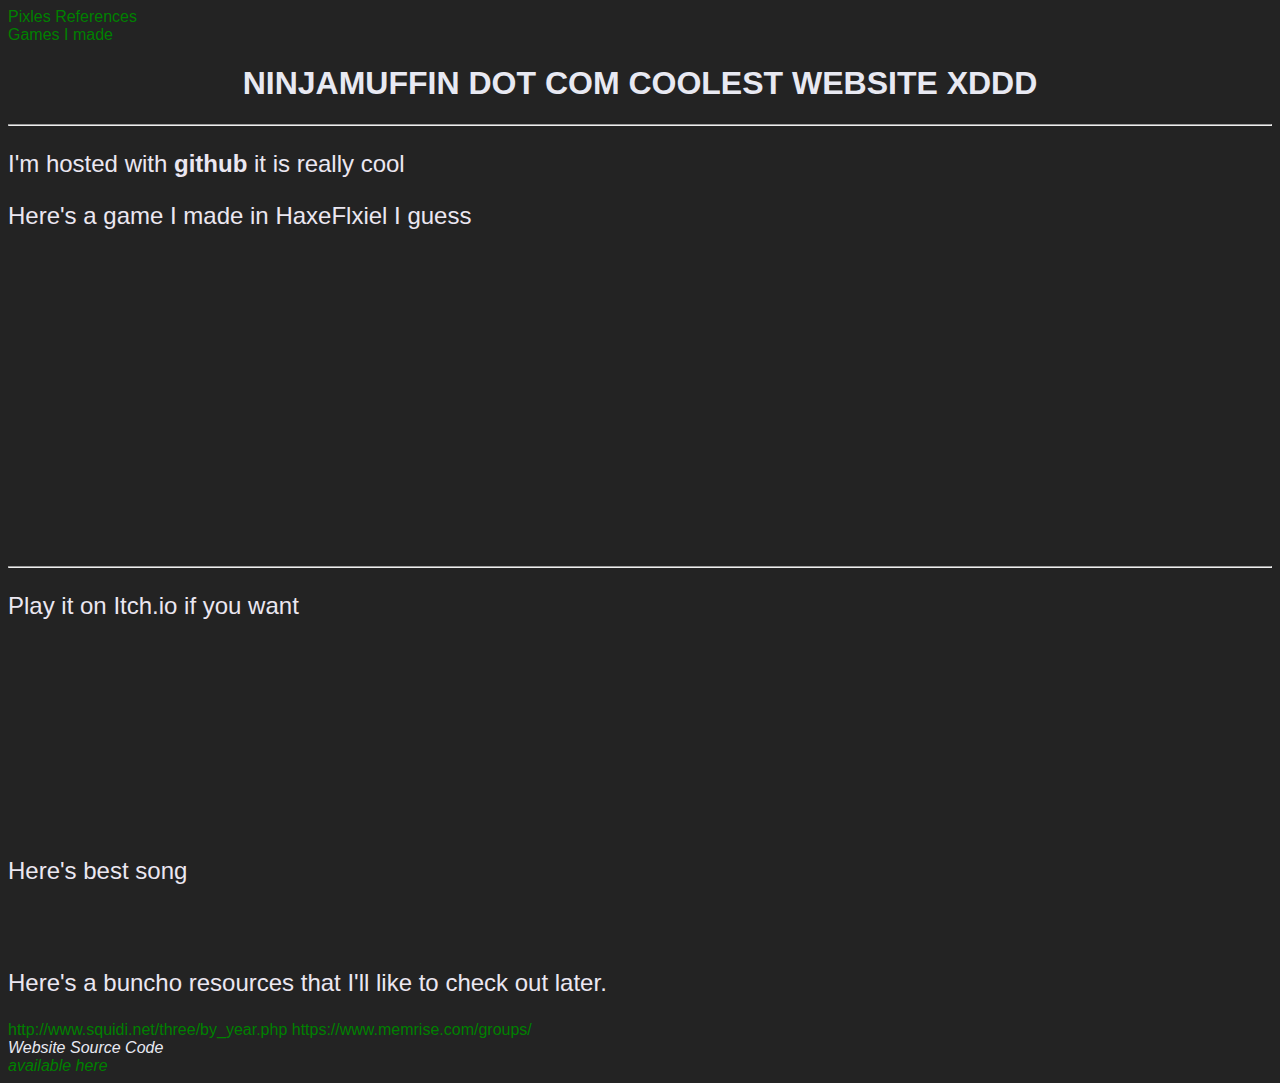
==== index.html @ 70518067 "addede japanese resource cuz ima a weeb" ====
<!DOCTYPE html>
<html lang="en-US">
	<head>
		<title>New Tab</title>
		<link rel="stylesheet" href="styles.css">
	</head>
	
	<body>
		<div>
			<a href="pixels.html">Pixles References</a><br>
			<a href="games.html">Games I made</a>
			<h1 style="text-align:center;">NINJAMUFFIN DOT COM COOLEST WEBSITE XDDD</h1>
			<hr>
			<p>I'm hosted with <b><strong>github</strong></b> it is really cool</p>
			<p>Here's a game I made in HaxeFlxiel I guess</p>
			<iframe frameborder="0" src="https://itch.io/embed-upload/383108?color=000000" allowfullscreen="" width="650" height="300"></iframe>
			<hr>
			<p title="Itchio is da bomb">Play it on Itch.io if you want</p>
			<br>
			<iframe frameborder="0" src="https://itch.io/embed/102351?bg_color=222222&amp;fg_color=eeeeee&amp;border_color=363636" width="552" height="167"></iframe>
			<br>
			<p> Here's best song</p>
			<iframe width="590" height="32" src="http://www.newgrounds.com/content/embed.php?id=SgUwy" frameborder="0" allowfullscreen></iframe>
			<p> Here's a buncho resources that I'll like to check out later.</p>
			<a href="http://www.squidi.net/three/by_year.php">http://www.squidi.net/three/by_year.php</a>
			<a href="https://www.memrise.com/groups/">https://www.memrise.com/groups/</a>
			<br>
			<address>
			Website Source Code<br>
			<a href="https://github.com/ninjamuffin99/ninjamuffin99.github.io">available here</a><br>
			</address>
		</div>
	</body>
</html>
---- styles.css ----
body {
    background-color: #232323;
    font-family: "Arial Black", Gadget, sans-serif;
}
h1 {
    color: #e8e9f2;
}
p {
    color: #ebe7f1;
    font-size: 150%;
}

a:link {
    color:green; 
    background-color:transparent; 
    text-decoration:none;
}

a:visited {
    color:pink;
    background-color:transparent;
    text-decoration:none;
}


a:hover {
    color:red;
    background-color:transparent;
    text-decoration:underline;
}
a:active {
    color:yellow;
    background-color:transparent;
    text-decoration:underline;
}

address {
    color: #e8e9f2;
}
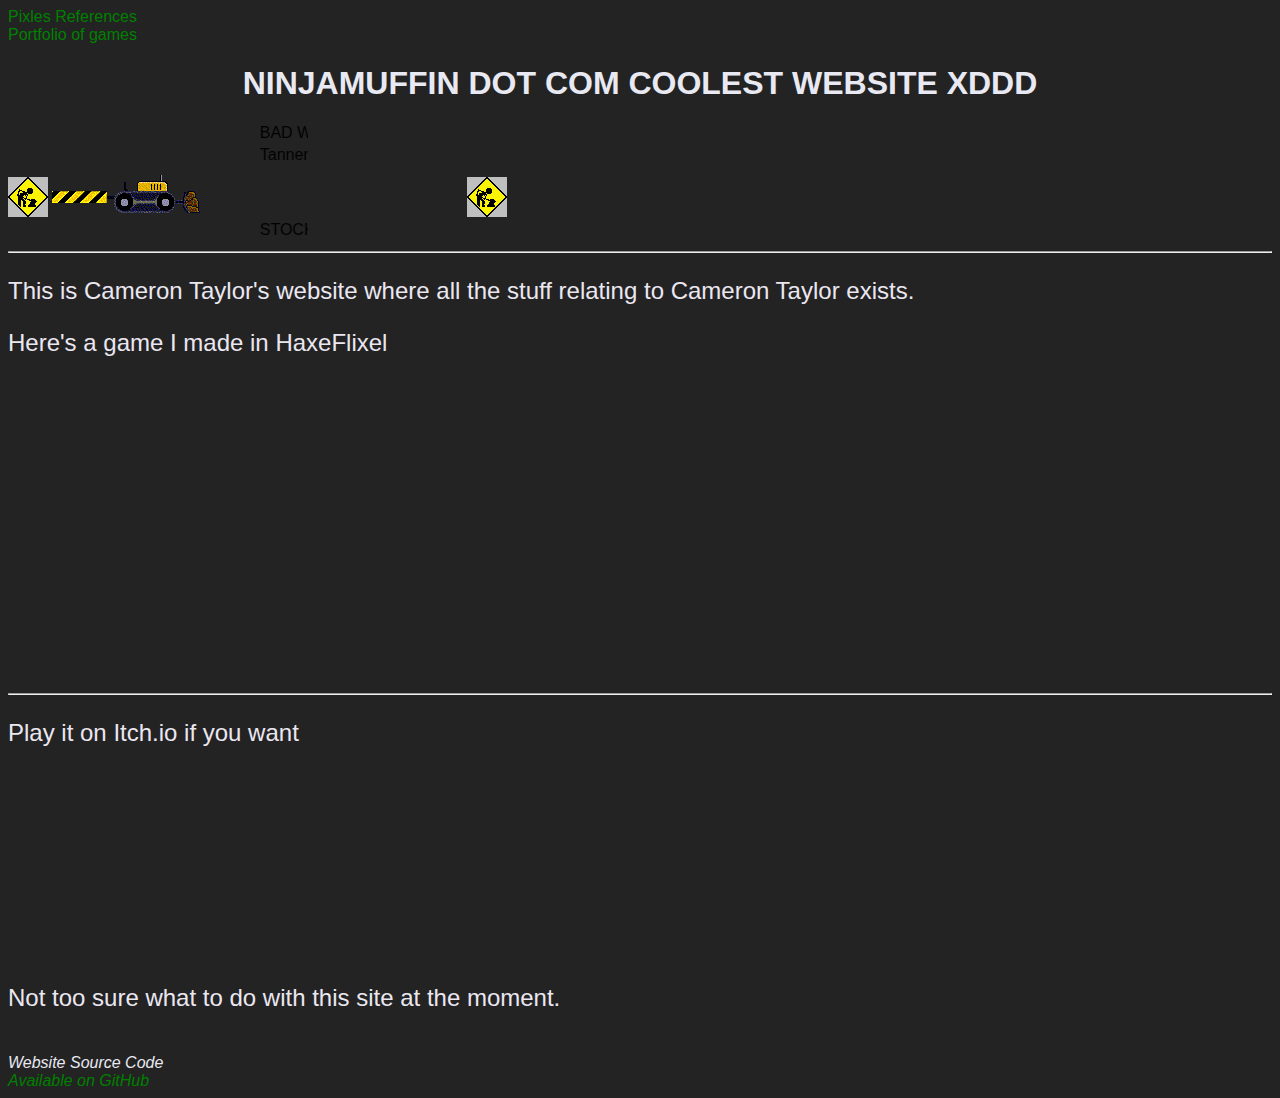
==== commit c3d3357c: "SELL SELL SELL" ====
--- a/index.html
+++ b/index.html
@@ -8,26 +8,35 @@
 	<body>
 		<div>
 			<a href="pixels.html">Pixles References</a><br>
-			<a href="games.html">Games I made</a>
-			<h1 style="text-align:center;">NINJAMUFFIN DOT COM COOLEST WEBSITE XDDD</h1>
+			<a href="games.html">Portfolio of games</a>
+				
+			<div id="title">
+				<h1 style="text-align:center;">NINJAMUFFIN DOT COM COOLEST WEBSITE XDDD</h1>
+				<marquee width="300" style="width: 300px;">BAD WEBSITE</marquee>
+				<br>
+				<marquee width="300" style="width: 300px;">Tanner sucks</marquee>
+				<br>
+				<img src="img/constrct.gif">
+				<img src="img/cons33.gif">
+				<img src="img/constrct.gif">
+				<br>
+				<marquee width="300" style="width: 300px;">STOCK MARKET SELL SELL SELL</marquee>
+			</div>
+			
 			<hr>
-			<p>I'm hosted with <b><strong>github</strong></b> it is really cool</p>
-			<p>Here's a game I made in HaxeFlxiel I guess</p>
+			<p>This is Cameron Taylor's website where all the stuff relating to Cameron Taylor exists.</p>
+			<p>Here's a game I made in HaxeFlixel</p>
 			<iframe frameborder="0" src="https://itch.io/embed-upload/383108?color=000000" allowfullscreen="" width="650" height="300"></iframe>
 			<hr>
 			<p title="Itchio is da bomb">Play it on Itch.io if you want</p>
 			<br>
 			<iframe frameborder="0" src="https://itch.io/embed/102351?bg_color=222222&amp;fg_color=eeeeee&amp;border_color=363636" width="552" height="167"></iframe>
 			<br>
-			<p> Here's best song</p>
-			<iframe width="590" height="32" src="http://www.newgrounds.com/content/embed.php?id=SgUwy" frameborder="0" allowfullscreen></iframe>
-			<p> Here's a buncho resources that I'll like to check out later.</p>
-			<a href="http://www.squidi.net/three/by_year.php">http://www.squidi.net/three/by_year.php</a>
-			<a href="https://www.memrise.com/groups/">https://www.memrise.com/groups/</a>
+			<p> Not too sure what to do with this site at the moment.</p>
 			<br>
 			<address>
 			Website Source Code<br>
-			<a href="https://github.com/ninjamuffin99/ninjamuffin99.github.io">available here</a><br>
+			<a href="https://github.com/ninjamuffin99/ninjamuffin99.github.io">Available on GitHub</a><br>
 			</address>
 		</div>
 	</body>
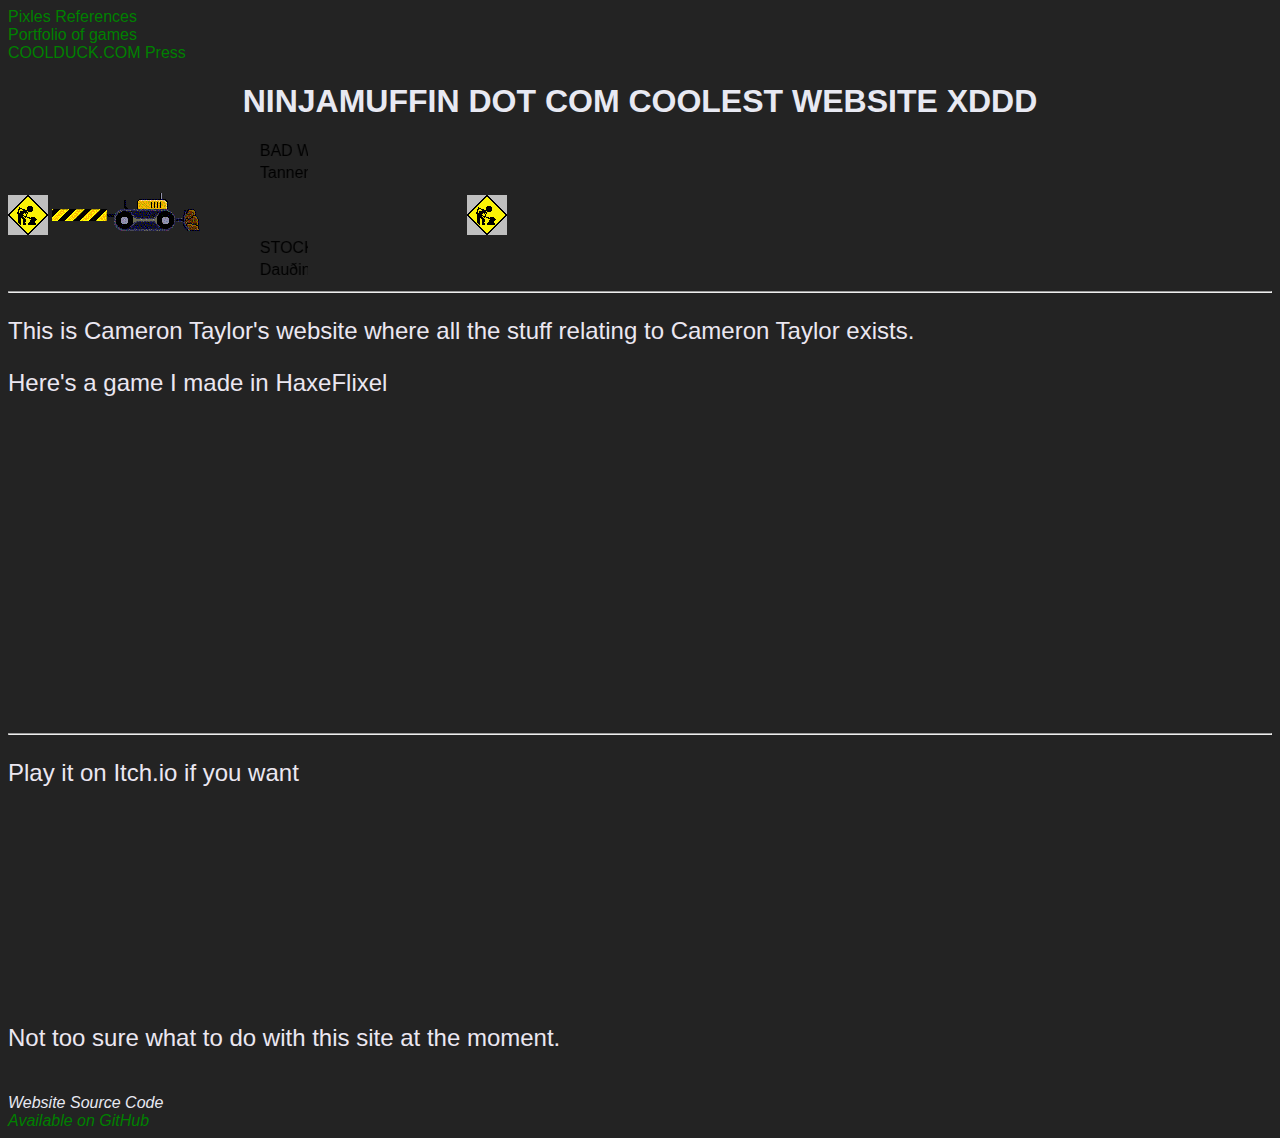
==== commit 8f559821: "Create index.html" ====
--- a/index.html
+++ b/index.html
@@ -8,7 +8,9 @@
 	<body>
 		<div>
 			<a href="pixels.html">Pixles References</a><br>
-			<a href="games.html">Portfolio of games</a>
+			<a href="games.html">Portfolio of games</a><br>
+			<a href="CoolDuck.html">COOLDUCK.COM</a>
+			<a href="press/install.php">Press</a>
 				
 			<div id="title">
 				<h1 style="text-align:center;">NINJAMUFFIN DOT COM COOLEST WEBSITE XDDD</h1>
@@ -21,6 +23,8 @@
 				<img src="img/constrct.gif">
 				<br>
 				<marquee width="300" style="width: 300px;">STOCK MARKET SELL SELL SELL</marquee>
+				<br>
+				<marquee width="300" style="width: 300px;">Dauðinn til allra siðfræðinga</marquee>
 			</div>
 			
 			<hr>
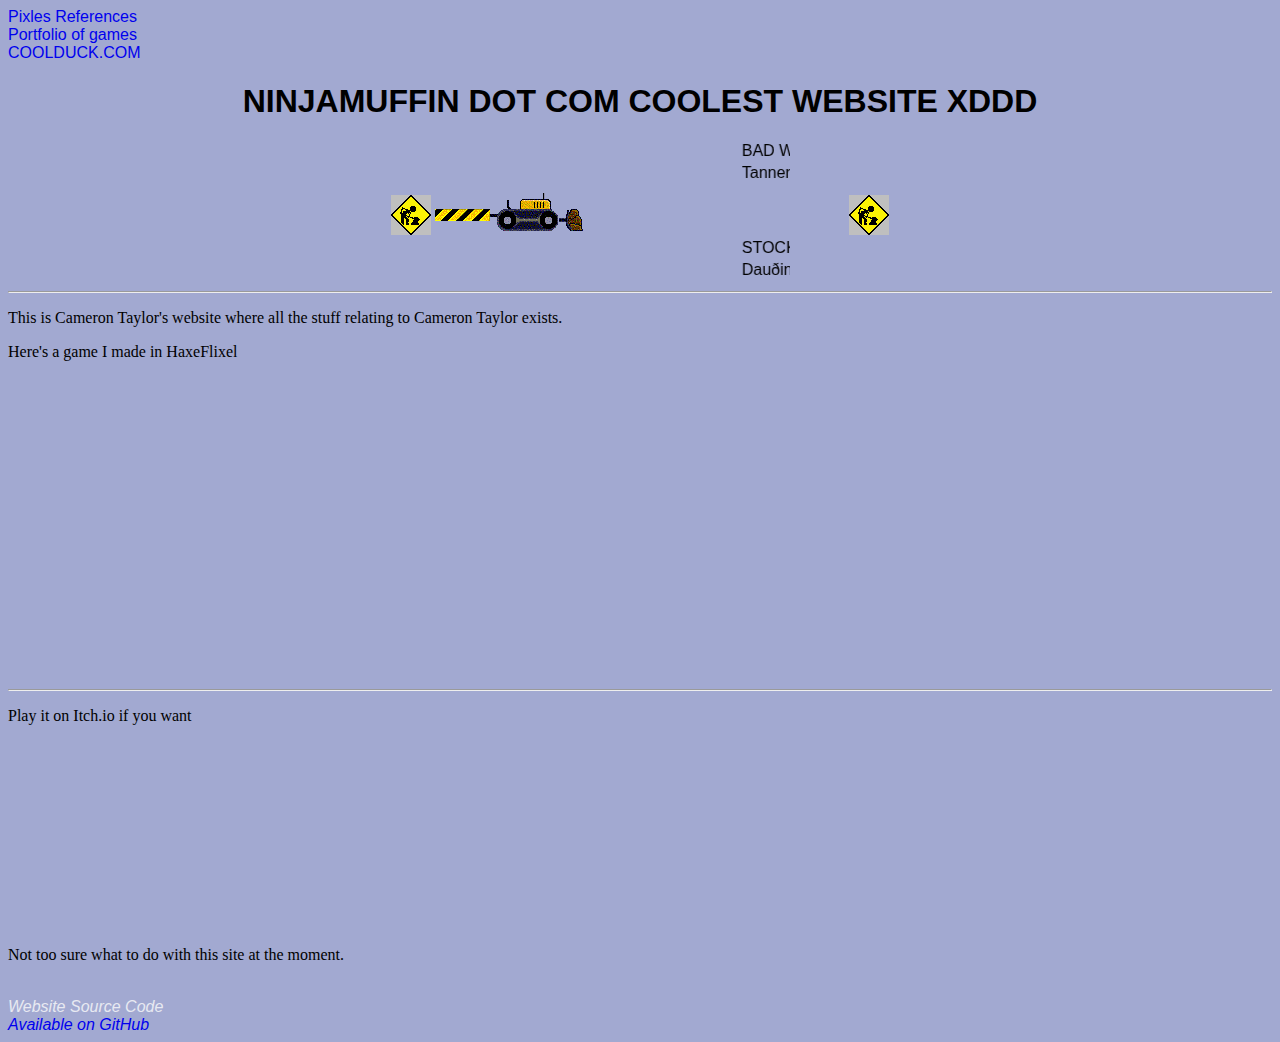
==== commit ab4aafdc: "uhh cool shit" ====
--- a/index.html
+++ b/index.html
@@ -2,7 +2,7 @@
 <html lang="en-US">
 	<head>
 		<title>New Tab</title>
-		<link rel="stylesheet" href="styles.css">
+		<link rel="stylesheet" href="styles.css" type="text/css">
 	</head>
 	
 	<body>
@@ -10,7 +10,6 @@
 			<a href="pixels.html">Pixles References</a><br>
 			<a href="games.html">Portfolio of games</a><br>
 			<a href="CoolDuck.html">COOLDUCK.COM</a>
-			<a href="press/install.php">Press</a>
 				
 			<div id="title">
 				<h1 style="text-align:center;">NINJAMUFFIN DOT COM COOLEST WEBSITE XDDD</h1>
--- a/styles.css
+++ b/styles.css
@@ -1,39 +1,68 @@
 body {
-    background-color: #232323;
+    background-color: rgb(162, 169, 209);
     font-family: "Arial Black", Gadget, sans-serif;
+    cursor:wait;
 }
+
+#title {
+    text-align: center;
+}
+
+#selector {
+    width:100%;
+    height:100%;
+}
+
 h1 {
-    color: #e8e9f2;
+
 }
+
 p {
-    color: #ebe7f1;
-    font-size: 150%;
+    font-size: 100%;
+	font-family: Verdana, serif;
 }
 
 a:link {
-    color:green; 
     background-color:transparent; 
     text-decoration:none;
+	font-family: Verdana, sans-serif;
 }
 
 a:visited {
-    color:pink;
     background-color:transparent;
     text-decoration:none;
 }
 
 
 a:hover {
-    color:red;
     background-color:transparent;
     text-decoration:underline;
 }
 a:active {
-    color:yellow;
     background-color:transparent;
     text-decoration:underline;
 }
 
+ul .projtitle {
+    font-weight: bold;
+    color: #333366;
+}
+
+.date {
+    color: gray;
+    font-size: 70%;
+}
+
+ul {
+    background-color: #5555AA;
+    width: 70%;
+    border: solid rgb(255, 255, 255);
+    border-width: 0px 0px 0px 8px;
+    padding: 10px;
+    margin-left: 5%;
+}
+
 address {
     color: #e8e9f2;
+    border-style: 3px solid white;
 }
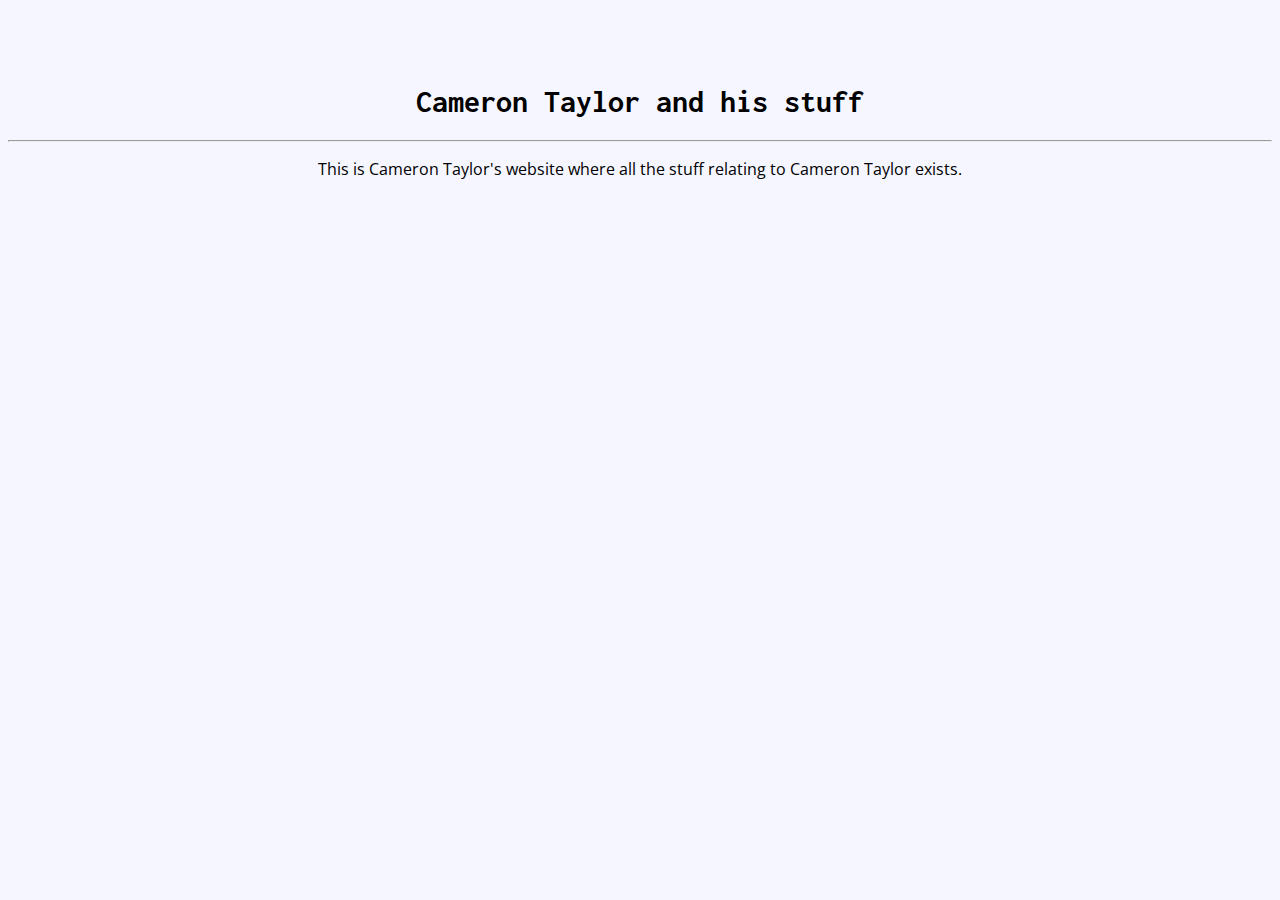
==== commit 58d12559: "simple shit" ====
--- a/index.html
+++ b/index.html
@@ -6,41 +6,12 @@
 	</head>
 	
 	<body>
-		<div>
-			<a href="pixels.html">Pixles References</a><br>
-			<a href="games.html">Portfolio of games</a><br>
-			<a href="CoolDuck.html">COOLDUCK.COM</a>
-				
+		<div>	
 			<div id="title">
-				<h1 style="text-align:center;">NINJAMUFFIN DOT COM COOLEST WEBSITE XDDD</h1>
-				<marquee width="300" style="width: 300px;">BAD WEBSITE</marquee>
-				<br>
-				<marquee width="300" style="width: 300px;">Tanner sucks</marquee>
-				<br>
-				<img src="img/constrct.gif">
-				<img src="img/cons33.gif">
-				<img src="img/constrct.gif">
-				<br>
-				<marquee width="300" style="width: 300px;">STOCK MARKET SELL SELL SELL</marquee>
-				<br>
-				<marquee width="300" style="width: 300px;">Dauðinn til allra siðfræðinga</marquee>
+				<h1 style="text-align:center;">Cameron Taylor and his stuff</h1>
 			</div>
-			
 			<hr>
-			<p>This is Cameron Taylor's website where all the stuff relating to Cameron Taylor exists.</p>
-			<p>Here's a game I made in HaxeFlixel</p>
-			<iframe frameborder="0" src="https://itch.io/embed-upload/383108?color=000000" allowfullscreen="" width="650" height="300"></iframe>
-			<hr>
-			<p title="Itchio is da bomb">Play it on Itch.io if you want</p>
-			<br>
-			<iframe frameborder="0" src="https://itch.io/embed/102351?bg_color=222222&amp;fg_color=eeeeee&amp;border_color=363636" width="552" height="167"></iframe>
-			<br>
-			<p> Not too sure what to do with this site at the moment.</p>
-			<br>
-			<address>
-			Website Source Code<br>
-			<a href="https://github.com/ninjamuffin99/ninjamuffin99.github.io">Available on GitHub</a><br>
-			</address>
+			<p class="mid">This is Cameron Taylor's website where all the stuff relating to Cameron Taylor exists.</p>
 		</div>
 	</body>
 </html>
--- a/styles.css
+++ b/styles.css
@@ -1,68 +1,30 @@
+@import url('https://fonts.googleapis.com/css?family=Open+Sans&display=swap');
+@import url('https://fonts.googleapis.com/css?family=Inconsolata:400,700&display=swap');
+
 body {
-    background-color: rgb(162, 169, 209);
-    font-family: "Arial Black", Gadget, sans-serif;
-    cursor:wait;
-}
-
-#title {
-    text-align: center;
-}
-
-#selector {
-    width:100%;
-    height:100%;
+    background-color: rgb(245, 246, 255);
+    padding-top: 54px;
 }
 
 h1 {
-
+  font-family: 'Inconsolata', monospace;
 }
 
 p {
-    font-size: 100%;
-	font-family: Verdana, serif;
+  font-family: 'Open Sans', sans-serif;
 }
 
-a:link {
-    background-color:transparent; 
-    text-decoration:none;
-	font-family: Verdana, sans-serif;
+.mid {
+  text-align: center;
 }
 
-a:visited {
-    background-color:transparent;
-    text-decoration:none;
-}
+@media (min-width: 992px) {
+    body {
+      padding-top: 56px;
+    }
+  }
+  
+  .pagination {
+    margin-bottom: 15px;
+  }
 
-
-a:hover {
-    background-color:transparent;
-    text-decoration:underline;
-}
-a:active {
-    background-color:transparent;
-    text-decoration:underline;
-}
-
-ul .projtitle {
-    font-weight: bold;
-    color: #333366;
-}
-
-.date {
-    color: gray;
-    font-size: 70%;
-}
-
-ul {
-    background-color: #5555AA;
-    width: 70%;
-    border: solid rgb(255, 255, 255);
-    border-width: 0px 0px 0px 8px;
-    padding: 10px;
-    margin-left: 5%;
-}
-
-address {
-    color: #e8e9f2;
-    border-style: 3px solid white;
-}
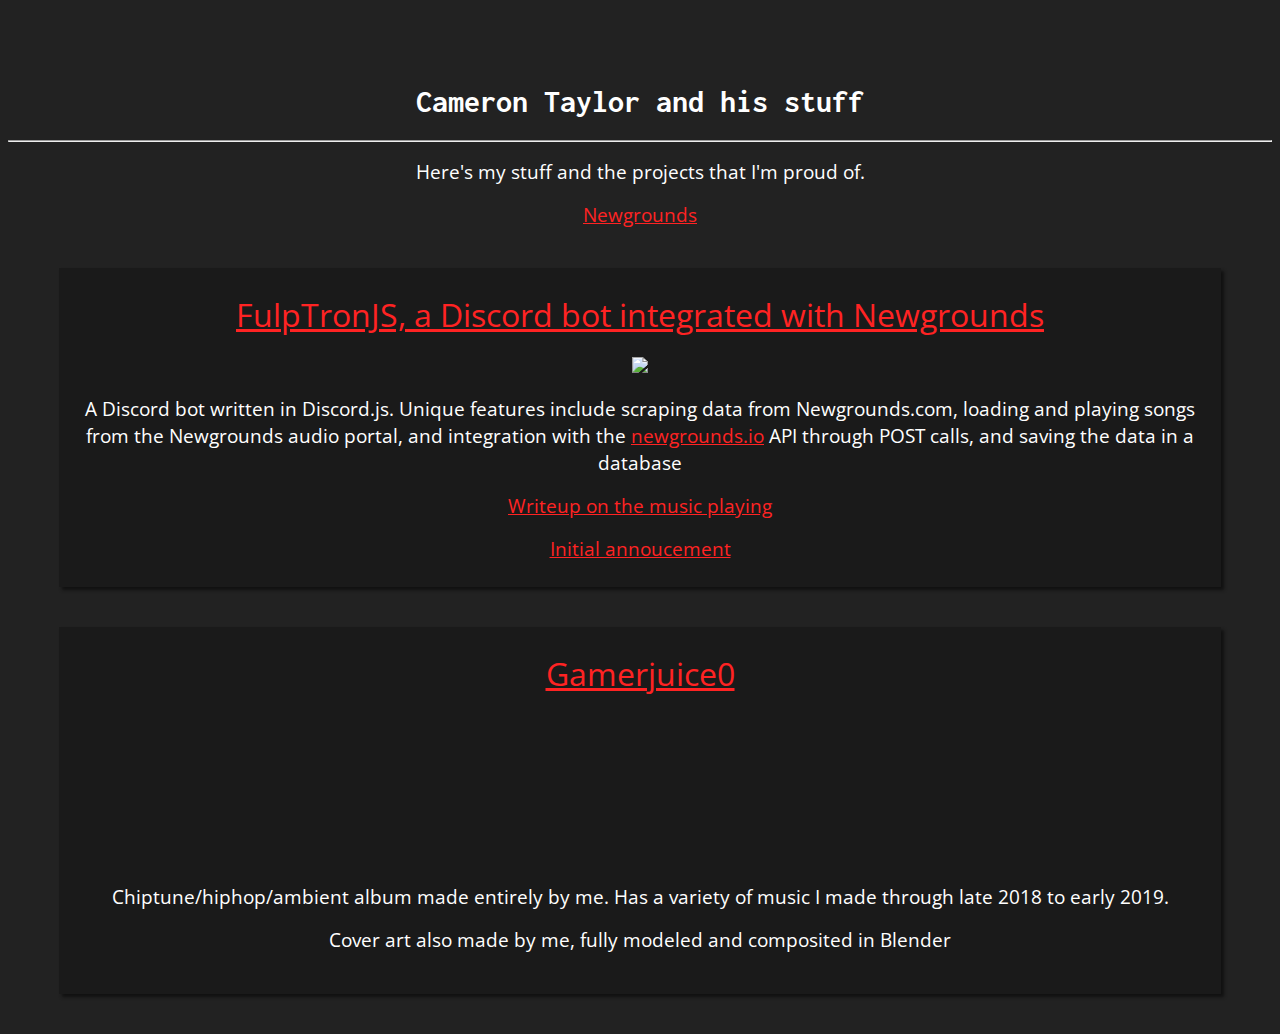
==== commit b2faacaf: "dumbass shit" ====
--- a/index.html
+++ b/index.html
@@ -1,17 +1,50 @@
 <!DOCTYPE html>
 <html lang="en-US">
+	<meta name="Viewport" content="width=device-width, initial-scale=1.0">
 	<head>
 		<title>New Tab</title>
 		<link rel="stylesheet" href="styles.css" type="text/css">
+		
 	</head>
 	
 	<body>
-		<div>	
+		<div>
 			<div id="title">
 				<h1 style="text-align:center;">Cameron Taylor and his stuff</h1>
 			</div>
 			<hr>
-			<p class="mid">This is Cameron Taylor's website where all the stuff relating to Cameron Taylor exists.</p>
+			<div class="mid">
+				<p>Here's my stuff and the projects that I'm proud of.</p>
+				<a href="https://ninjamuffin99.newgrounds.com" >Newgrounds</a>
+				<div class="sample">
+					<a class="sampletitle" href="https://github.com/ninjamuffin99/FulpTronJS">FulpTronJS, a Discord bot integrated with Newgrounds</a>
+					<p>
+					<img src="https://blogimg.ngfiles.com/39000/iu_39250_5520715.png" class="responsive">
+					<p>
+						A Discord bot written in Discord.js. 
+						Unique features include scraping data from Newgrounds.com, loading 
+						and playing songs from the Newgrounds audio portal, and integration 
+						with the <a href="https://newgrounds.io">newgrounds.io</a> API through POST calls, 
+						and saving the data in a database
+					</p>
+					<a href="https://ninjamuffin99.newgrounds.com/news/post/1059679">Writeup on the music playing</a>
+					<p></p>
+					<a href="https://ninjamuffin99.newgrounds.com/news/post/1055176">Initial annoucement</a>
+				</div>
+				<!-- GAMERJUICE -->
+				<div class="sample">
+					<a class="sampletitle" href="https://ninjamuffin99.bandcamp.com/album/gamerjuice0">Gamerjuice0</a>
+					<p>
+					<iframe style="border: 0; max-width: 10vw; height: auto;" src="https://bandcamp.com/EmbeddedPlayer/album=987021463/size=large/bgcol=333333/linkcol=e32c14/tracklist=false/transparent=true/" seamless><a href="http://ninjamuffin99.bandcamp.com/album/gamerjuice0">Gamerjuice0 by Cameron Taylor</a></iframe>					<p>
+
+					<p>Chiptune/hiphop/ambient album made entirely by me. Has a variety of music I made through late 2018 to early 2019.</p>
+					<p>Cover art also made by me, fully modeled and composited in Blender</p>
+				</div>
+				
+			</div>
+
+			
+			
 		</div>
 	</body>
 </html>
--- a/styles.css
+++ b/styles.css
@@ -2,8 +2,9 @@
 @import url('https://fonts.googleapis.com/css?family=Inconsolata:400,700&display=swap');
 
 body {
-    background-color: rgb(245, 246, 255);
+    background-color: #222;
     padding-top: 54px;
+    color: #FFF;
 }
 
 h1 {
@@ -12,10 +13,41 @@
 
 p {
   font-family: 'Open Sans', sans-serif;
+  margin: 16px 0px;
+  font-size: 1.5vw;
+}
+
+a {
+  font-family: 'Open Sans', sans-serif;
+  font-size: 1.5vw;
+}
+
+a:link {
+  color: rgb(255, 35, 35);
+}
+
+a:visited {
+  color: rgb(200, 30, 30);
 }
 
 .mid {
   text-align: center;
+}
+
+.sample {
+  background: #1a1a1a;
+  margin: 40px 4vw;
+  padding: 25px;
+  box-shadow: 3px 3px 3px #111;
+}
+
+.sampletitle {
+  font-size: 2.5vw;
+}
+
+.responsive {
+  max-width: 100%;
+  height: auto;
 }
 
 @media (min-width: 992px) {
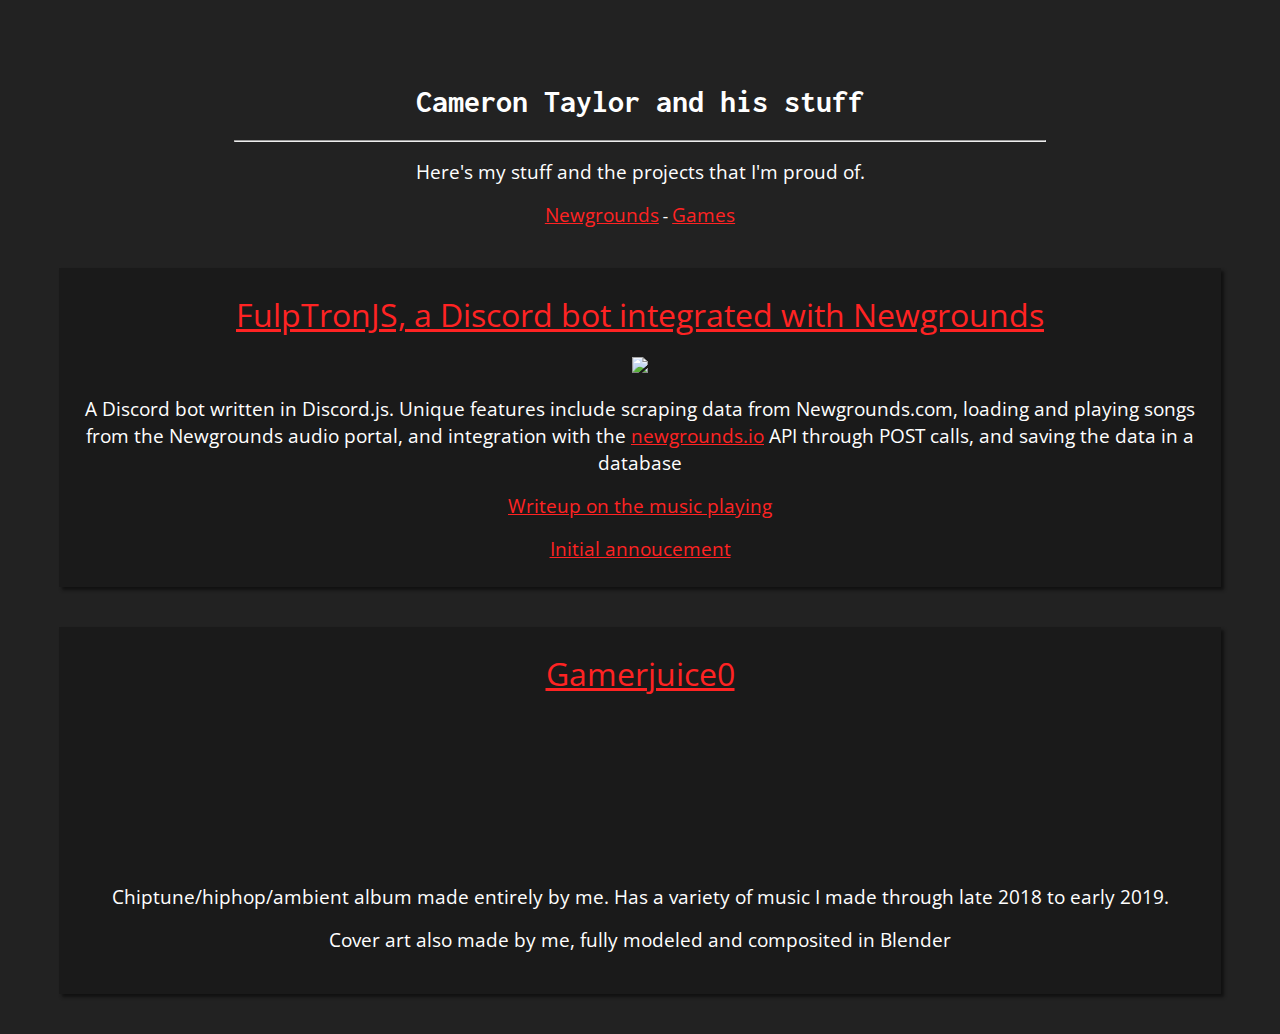
==== commit d56dc90c: "Def commit" ====
--- a/index.html
+++ b/index.html
@@ -1,10 +1,11 @@
 <!DOCTYPE html>
+
 <html lang="en-US">
 	<meta name="Viewport" content="width=device-width, initial-scale=1.0">
+	
 	<head>
 		<title>New Tab</title>
 		<link rel="stylesheet" href="styles.css" type="text/css">
-		
 	</head>
 	
 	<body>
@@ -12,12 +13,22 @@
 			<div id="title">
 				<h1 style="text-align:center;">Cameron Taylor and his stuff</h1>
 			</div>
-			<hr>
+			
+			<hr style="width: 90vh;">
+			
 			<div class="mid">
 				<p>Here's my stuff and the projects that I'm proud of.</p>
-				<a href="https://ninjamuffin99.newgrounds.com" >Newgrounds</a>
+			
+				<div style="align-self: center;">
+					<a target="_blank" href="https://ninjamuffin99.newgrounds.com">Newgrounds</a>
+					-
+					<a href="games.html">Games</a>
+				</div>
+				<!-- ^ Don't kill me for this - AmySparkkNG -->
+			
 				<div class="sample">
 					<a class="sampletitle" href="https://github.com/ninjamuffin99/FulpTronJS">FulpTronJS, a Discord bot integrated with Newgrounds</a>
+					
 					<p>
 					<img src="https://blogimg.ngfiles.com/39000/iu_39250_5520715.png" class="responsive">
 					<p>
@@ -27,13 +38,14 @@
 						with the <a href="https://newgrounds.io">newgrounds.io</a> API through POST calls, 
 						and saving the data in a database
 					</p>
-					<a href="https://ninjamuffin99.newgrounds.com/news/post/1059679">Writeup on the music playing</a>
+					<a target="_blank" href="https://ninjamuffin99.newgrounds.com/news/post/1059679">Writeup on the music playing</a>
 					<p></p>
-					<a href="https://ninjamuffin99.newgrounds.com/news/post/1055176">Initial annoucement</a>
+					<a target="_blank" href="https://ninjamuffin99.newgrounds.com/news/post/1055176">Initial annoucement</a>
 				</div>
+				
 				<!-- GAMERJUICE -->
 				<div class="sample">
-					<a class="sampletitle" href="https://ninjamuffin99.bandcamp.com/album/gamerjuice0">Gamerjuice0</a>
+					<a class="sampletitle" target="_blank" href="https://ninjamuffin99.bandcamp.com/album/gamerjuice0">Gamerjuice0</a>
 					<p>
 					<iframe style="border: 0; max-width: 10vw; height: auto;" src="https://bandcamp.com/EmbeddedPlayer/album=987021463/size=large/bgcol=333333/linkcol=e32c14/tracklist=false/transparent=true/" seamless><a href="http://ninjamuffin99.bandcamp.com/album/gamerjuice0">Gamerjuice0 by Cameron Taylor</a></iframe>					<p>
 
@@ -42,9 +54,6 @@
 				</div>
 				
 			</div>
-
-			
-			
 		</div>
 	</body>
 </html>
--- a/styles.css
+++ b/styles.css
@@ -2,61 +2,61 @@
 @import url('https://fonts.googleapis.com/css?family=Inconsolata:400,700&display=swap');
 
 body {
-    background-color: #222;
-    padding-top: 54px;
-    color: #FFF;
+	background-color: #222;
+	padding-top: 54px;
+	color: #FFF;
 }
 
 h1 {
-  font-family: 'Inconsolata', monospace;
+	font-family: 'Inconsolata', monospace;
 }
 
 p {
-  font-family: 'Open Sans', sans-serif;
-  margin: 16px 0px;
-  font-size: 1.5vw;
+	font-family: 'Open Sans', sans-serif;
+	margin: 16px 0px;
+	font-size: 1.5vw;
 }
 
 a {
-  font-family: 'Open Sans', sans-serif;
-  font-size: 1.5vw;
+	font-family: 'Open Sans', sans-serif;
+	font-size: 1.5vw;
 }
 
+/* These should be changed, they're hardly readable*/
 a:link {
-  color: rgb(255, 35, 35);
+	color: rgb(255, 35, 35);
 }
 
 a:visited {
-  color: rgb(200, 30, 30);
+	color: rgb(200, 30, 30);
 }
 
 .mid {
-  text-align: center;
+	text-align: center;
 }
 
 .sample {
-  background: #1a1a1a;
-  margin: 40px 4vw;
-  padding: 25px;
-  box-shadow: 3px 3px 3px #111;
+	background: #1a1a1a;
+	margin: 40px 4vw;
+	padding: 25px;
+	box-shadow: 3px 3px 3px #111;
 }
 
 .sampletitle {
-  font-size: 2.5vw;
+	font-size: 2.5vw;
 }
 
 .responsive {
-  max-width: 100%;
-  height: auto;
+	max-width: 100%;
+	height: auto;
 }
 
 @media (min-width: 992px) {
-    body {
-      padding-top: 56px;
-    }
-  }
+	body {
+		padding-top: 56px;
+	}
+}
   
-  .pagination {
-    margin-bottom: 15px;
-  }
-
+.pagination {
+	margin-bottom: 15px;
+}
